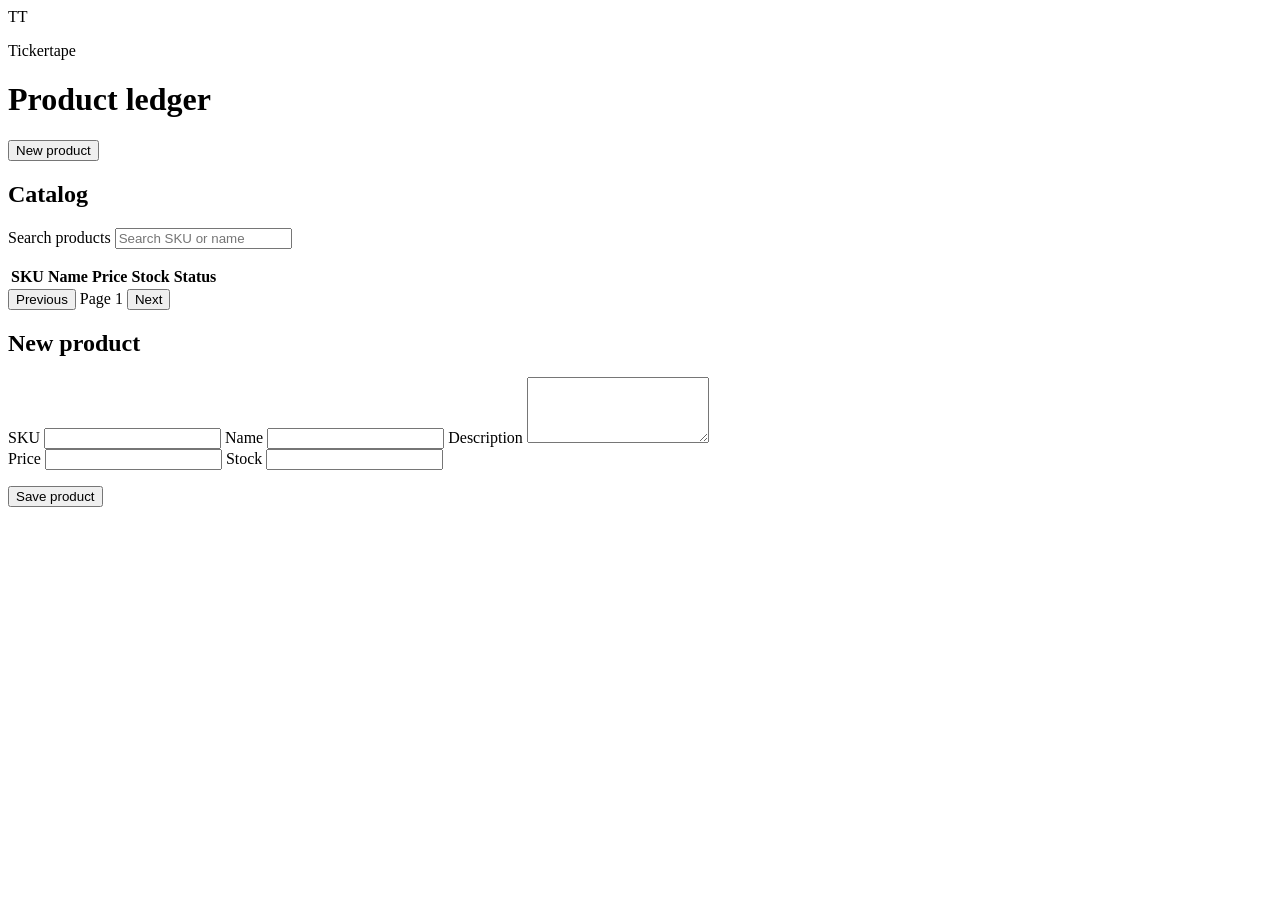
==== src/main/resources/static/index.html @ ed477975 "Initalize" ====
<!DOCTYPE html>
<html lang="en">
<head>
  <meta charset="UTF-8">
  <meta name="viewport" content="width=device-width, initial-scale=1">
  <title>Products · Tickertape</title>
  <link rel="stylesheet" href="/css/products.css">
</head>
<body>
  <header class="topbar">
    <div class="brand">
      <span class="mark">TT</span>
      <div>
        <p class="eyebrow">Tickertape</p>
        <h1>Product ledger</h1>
      </div>
    </div>
    <button id="new-product" class="btn primary" type="button">New product</button>
  </header>

  <main class="layout">
    <section class="panel list-panel">
      <div class="panel-head">
        <h2>Catalog</h2>
        <label class="search">
          <span class="sr-only">Search products</span>
          <input id="search" type="search" placeholder="Search SKU or name">
        </label>
      </div>
      <p id="status" class="status" role="status"></p>
      <div class="table-wrap">
        <table>
          <thead>
            <tr>
              <th>SKU</th>
              <th>Name</th>
              <th>Price</th>
              <th>Stock</th>
              <th>Status</th>
              <th></th>
            </tr>
          </thead>
          <tbody id="product-rows"></tbody>
        </table>
      </div>
      <div class="pager">
        <button id="prev-page" class="btn ghost" type="button">Previous</button>
        <span id="page-label">Page 1</span>
        <button id="next-page" class="btn ghost" type="button">Next</button>
      </div>
    </section>

    <section class="panel form-panel" id="editor">
      <div class="panel-head">
        <h2 id="form-title">New product</h2>
        <button id="cancel-edit" class="btn ghost" type="button" hidden>Cancel</button>
      </div>
      <form id="product-form">
        <input id="product-id" type="hidden">
        <label>
          SKU
          <input id="sku" name="sku" required maxlength="80" autocomplete="off">
        </label>
        <label>
          Name
          <input id="name" name="name" required maxlength="200">
        </label>
        <label>
          Description
          <textarea id="description" name="description" maxlength="2000" rows="4"></textarea>
        </label>
        <div class="split">
          <label>
            Price
            <input id="price" name="price" type="number" min="0.01" step="0.01" required>
          </label>
          <label>
            Stock
            <input id="stock" name="stock" type="number" min="0" step="1" required>
          </label>
        </div>
        <p id="form-error" class="form-error" role="alert"></p>
        <button class="btn primary" type="submit">Save product</button>
      </form>
    </section>
  </main>

  <dialog id="delete-dialog">
    <form method="dialog">
      <h2>Delete product</h2>
      <p id="delete-copy">This product will be removed from the catalog.</p>
      <div class="dialog-actions">
        <button class="btn ghost" value="cancel" type="submit">Keep</button>
        <button id="confirm-delete" class="btn danger" value="confirm" type="submit">Delete</button>
      </div>
    </form>
  </dialog>

  <script src="/js/products.js"></script>
</body>
</html>
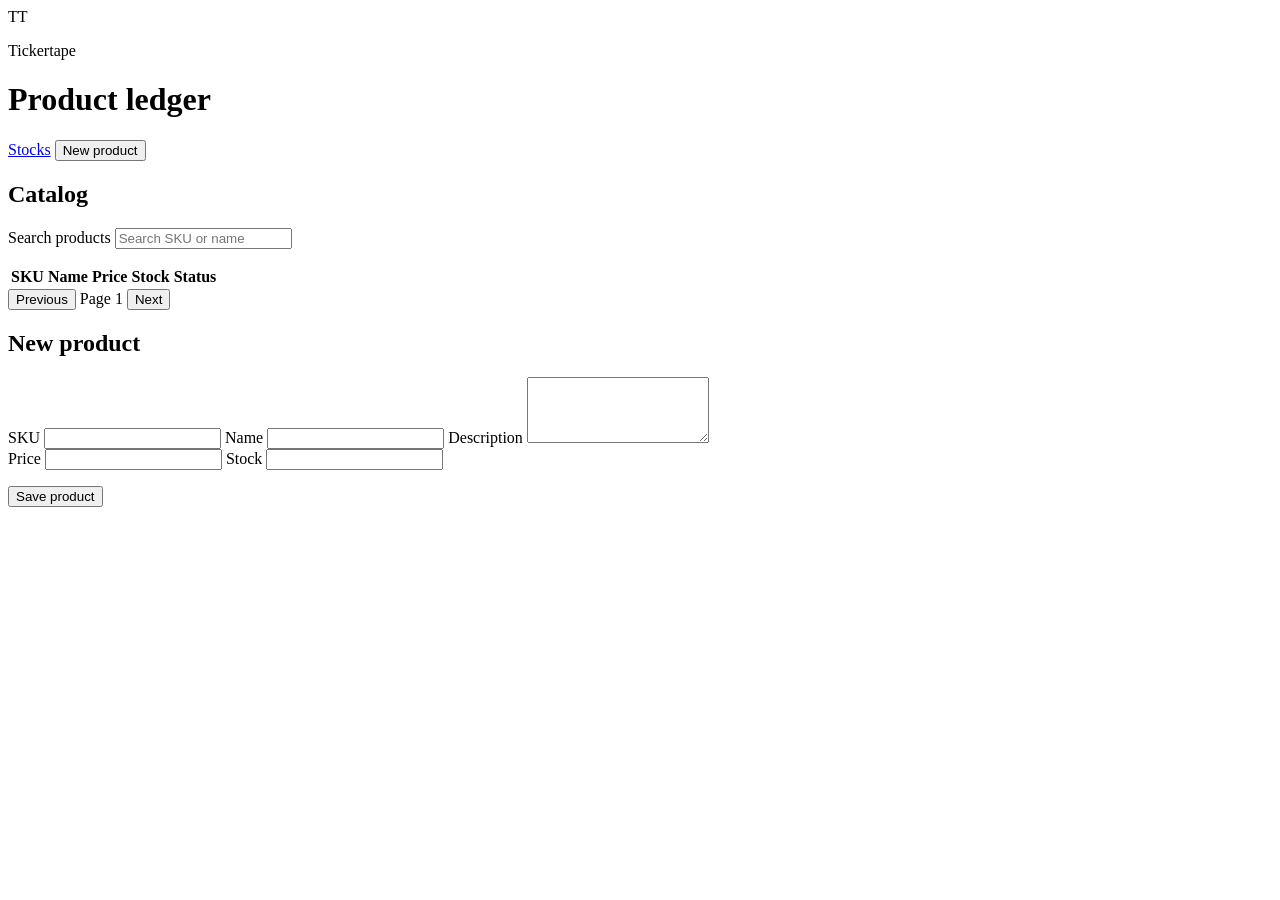
==== commit 735f474a: "Commit" ====
--- a/src/main/resources/static/index.html
+++ b/src/main/resources/static/index.html
@@ -15,7 +15,10 @@
         <h1>Product ledger</h1>
       </div>
     </div>
-    <button id="new-product" class="btn primary" type="button">New product</button>
+    <div class="top-actions">
+      <a class="btn ghost" href="/stocks">Stocks</a>
+      <button id="new-product" class="btn primary" type="button">New product</button>
+    </div>
   </header>
 
   <main class="layout">
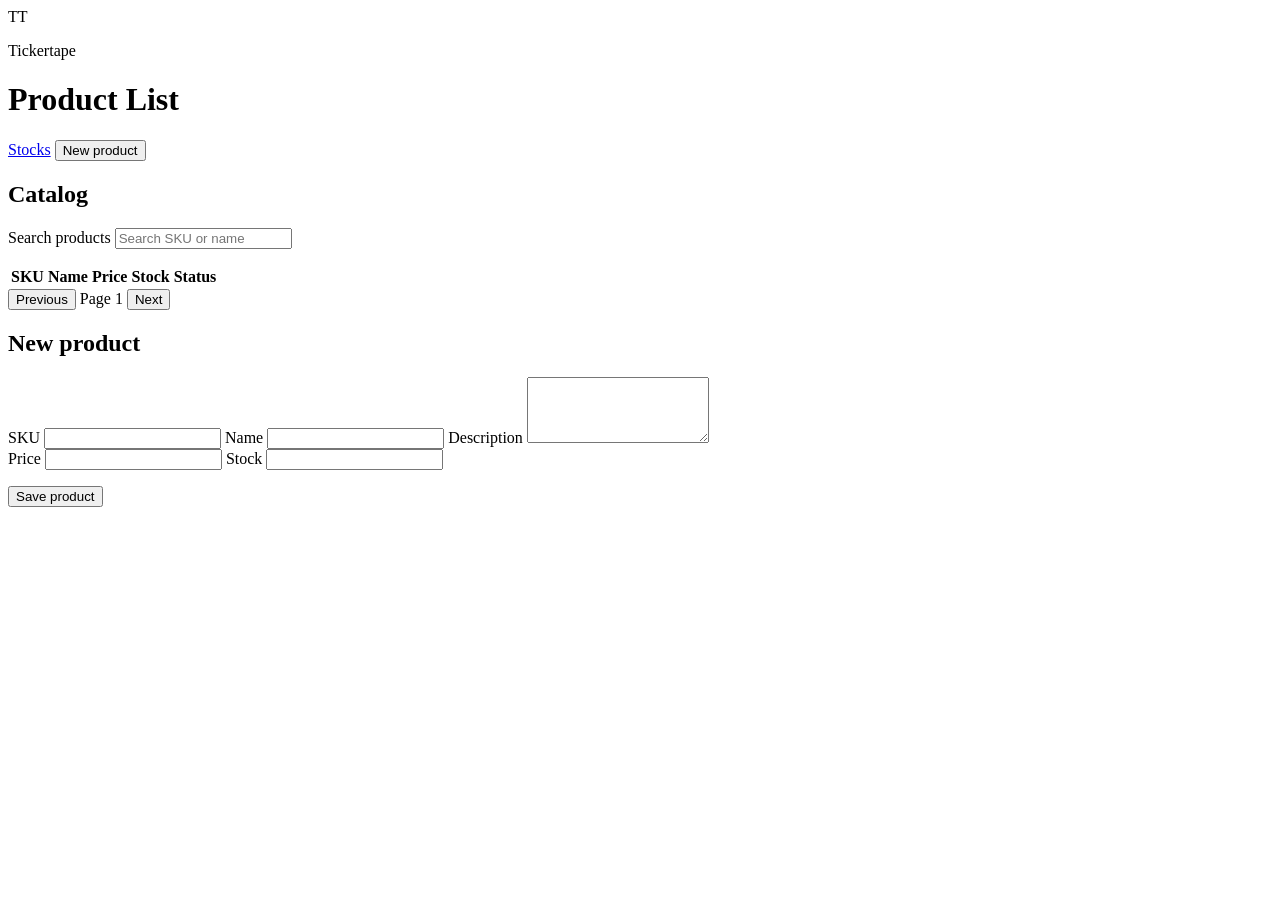
==== commit 04a227df: "Commit-01" ====
--- a/src/main/resources/static/index.html
+++ b/src/main/resources/static/index.html
@@ -12,7 +12,7 @@
       <span class="mark">TT</span>
       <div>
         <p class="eyebrow">Tickertape</p>
-        <h1>Product ledger</h1>
+        <h1>Product List</h1>
       </div>
     </div>
     <div class="top-actions">
